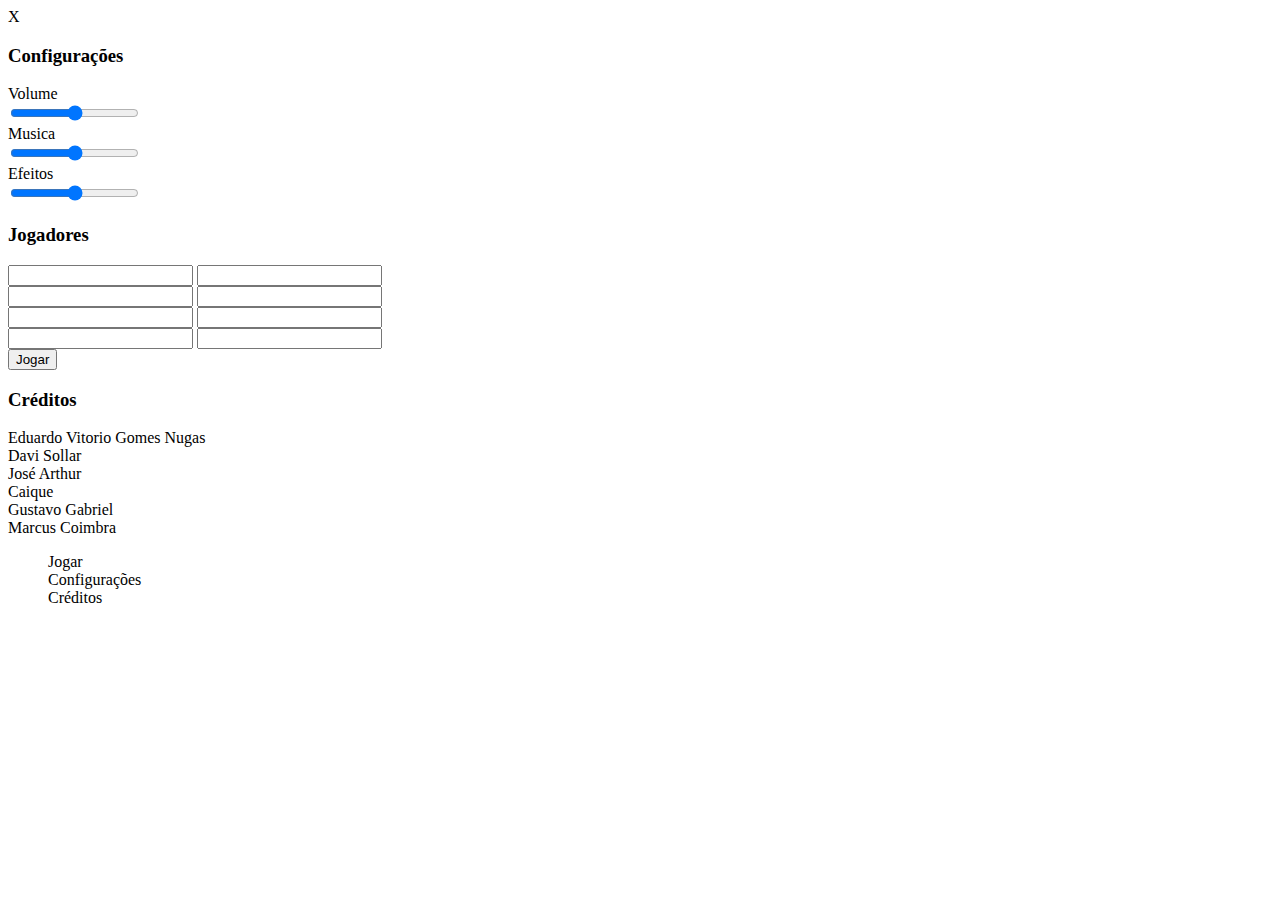
==== index.html @ e578f696 "Add files via upload" ====
<!DOCTYPE html>
<html lang="en">
  <head>
    <meta charset="UTF-8" />
    <meta http-equiv="X-UA-Compatible" content="IE=edge" />
    <meta name="viewport" content="width=device-width, initial-scale=1.0" />
    <link rel="preconnect" href="https://fonts.googleapis.com" />
    <link rel="preconnect" href="https://fonts.gstatic.com" crossorigin />
    <link
      href="https://fonts.googleapis.com/css2?family=Montserrat&family=Pacifico&display=swap"
      rel="stylesheet" />
    <link rel="stylesheet" href="./css/menu.css" />
    <link rel="stylesheet" href="./css/overlay.css" />
    <link rel="stylesheet" href="./css/globals.css" />
    <title>Clitoris Adventure</title>
    <!-- Só temos um html para que possamos passar parametros do js entre "abas" e para que seja mais fluido -->
  </head>
  <body>
    <audio id="music" src="./audios/audios_lobby-classic-game.mp3" loop></audio>
    <audio
      preload
      id="dadoRolando"
      src="./audios/audios_dado-rolando.mp3"
      type="audio/mpeg"></audio>
    <audio id="music" src="./audios/audios_lobby-classic-game.mp3" loop></audio>

    <div class="overlay">
      <span class="close">X</span>

      <!-- Configurações de som -->
      <div class="settings">
        <h3 class="title">Configurações</h3>
        <div class="form">
          <div class="box">
            <div class="info">Volume</div>
            <div class="input">
              <input
                type="range"
                name="general"
                onchange="changeSongsValue(this)" />
            </div>
          </div>
          <div class="box">
            <div class="info">Musica</div>
            <div class="input">
              <input
                type="range"
                name="song"
                onchange="changeSongsValue(this)" />
            </div>
          </div>
          <div class="box">
            <div class="info">Efeitos</div>
            <div class="input">
              <input
                type="range"
                name="effects"
                onchange="changeSongsValue(this)" />
            </div>
          </div>
        </div>
      </div>
      <!-- Quantidade de jogadores -->
      <div class="players">
        <h3 class="title">Jogadores</h3>
        <form class="form" method="GET" action="./game.html">
          <div class="box">
            <input type="text" class="info" value="" name="player0" />
            <input type="number" name="naipe" />
            <div class="input">
              <div class="selectIcon"><div class="icons"></div></div>
            </div>
          </div>
          <div class="box">
            <input type="text" class="info" value="" name="player1" />
            <input type="number" name="naipe" />
            <div class="input">
              <div class="selectIcon"><div class="icons"></div></div>
            </div>
          </div>
          <div class="box">
            <input type="text" class="info" value="" name="player2" />
            <input type="number" name="naipe" />
            <div class="input">
              <div class="selectIcon"><div class="icons"></div></div>
            </div>
          </div>
          <div class="box">
            <input type="text" class="info" value="" name="player3" />
            <input type="number" name="naipe" />
            <div class="input">
              <div class="selectIcon"><div class="icons"></div></div>
            </div>
          </div>
          <div class="buttonHolder">
            <button type="submit">Jogar</button>
          </div>
        </form>
      </div>
      <div class="credit">
        <h3 class="title">Créditos</h3>

        <div class="form">
          <div class="name">Eduardo Vitorio Gomes Nugas</div>
          <div class="name">Davi Sollar</div>
          <div class="name">José Arthur</div>
          <div class="name">Caique</div>
          <div class="name">Gustavo Gabriel</div>
          <div class="name">Marcus Coimbra</div>
        </div>
      </div>
    </div>
    <div class="menuContainer">
      <div class="centerContainer">
        <menu class="menu">
          <div class="buttons" onclick="startGame()">Jogar</div>
          <div class="buttons" onclick="callOverlay('settings')">
            Configurações
          </div>
          <div class="buttons" onclick="callOverlay('credit')">Créditos</div>
        </menu>
      </div>
      <div class="copyright"></div>
    </div>

    <!-- / Menu start \ -->

    <script src="./js/overlay.js"></script>
    <script src="./js/logic/start.js"></script>
    <script src="./js/audio.js"></script>
    <script>
      updateRanges() //Mudando os valores da settings
    </script>
  </body>
</html>
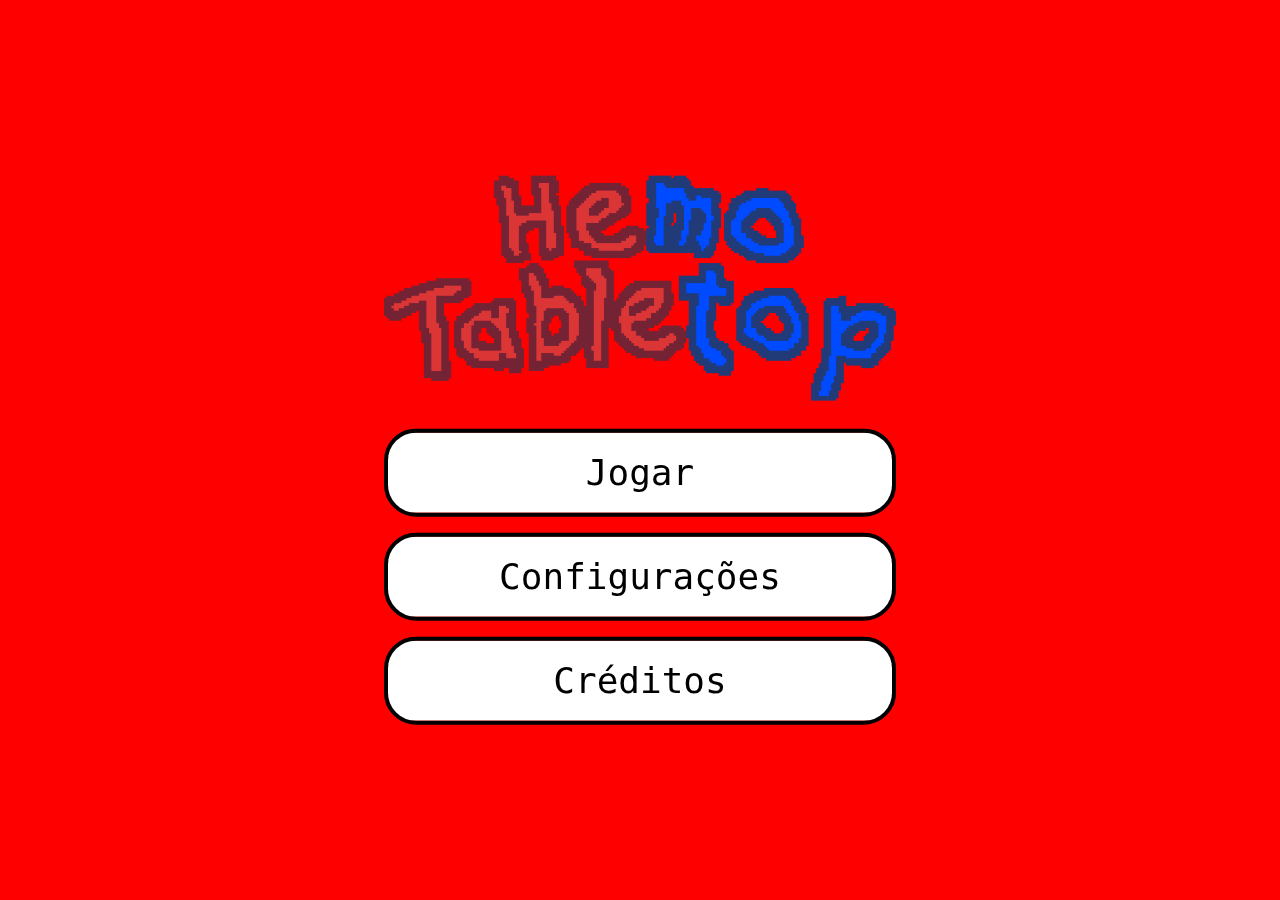
==== commit bf10b504: "progresso gigantesco" ====
--- a/index.html
+++ b/index.html
@@ -4,6 +4,8 @@
     <meta charset="UTF-8" />
     <meta http-equiv="X-UA-Compatible" content="IE=edge" />
     <meta name="viewport" content="width=device-width, initial-scale=1.0" />
+    <link rel="shortcut icon" href="/imgs/favicon.ico" type="image/x-icon">
+    <link rel="icon" href="/imgs/favicon.ico" type="image/x-icon">
     <link rel="preconnect" href="https://fonts.googleapis.com" />
     <link rel="preconnect" href="https://fonts.gstatic.com" crossorigin />
     <link
@@ -12,17 +14,16 @@
     <link rel="stylesheet" href="./css/menu.css" />
     <link rel="stylesheet" href="./css/overlay.css" />
     <link rel="stylesheet" href="./css/globals.css" />
-    <title>Clitoris Adventure</title>
+    <title>HemoTableTop</title>
     <!-- Só temos um html para que possamos passar parametros do js entre "abas" e para que seja mais fluido -->
   </head>
   <body>
-    <audio id="music" src="./audios/audios_lobby-classic-game.mp3" loop></audio>
+    <audio id="music" autoplay loop src="audios\menu.mp3" display="none" style="width: 0%;"></audio>
     <audio
       preload
       id="dadoRolando"
       src="./audios/audios_dado-rolando.mp3"
       type="audio/mpeg"></audio>
-    <audio id="music" src="./audios/audios_lobby-classic-game.mp3" loop></audio>
 
     <div class="overlay">
       <span class="close">X</span>
@@ -61,50 +62,14 @@
         </div>
       </div>
       <!-- Quantidade de jogadores -->
-      <div class="players">
-        <h3 class="title">Jogadores</h3>
-        <form class="form" method="GET" action="./game.html">
-          <div class="box">
-            <input type="text" class="info" value="" name="player0" />
-            <input type="number" name="naipe" />
-            <div class="input">
-              <div class="selectIcon"><div class="icons"></div></div>
-            </div>
-          </div>
-          <div class="box">
-            <input type="text" class="info" value="" name="player1" />
-            <input type="number" name="naipe" />
-            <div class="input">
-              <div class="selectIcon"><div class="icons"></div></div>
-            </div>
-          </div>
-          <div class="box">
-            <input type="text" class="info" value="" name="player2" />
-            <input type="number" name="naipe" />
-            <div class="input">
-              <div class="selectIcon"><div class="icons"></div></div>
-            </div>
-          </div>
-          <div class="box">
-            <input type="text" class="info" value="" name="player3" />
-            <input type="number" name="naipe" />
-            <div class="input">
-              <div class="selectIcon"><div class="icons"></div></div>
-            </div>
-          </div>
-          <div class="buttonHolder">
-            <button type="submit">Jogar</button>
-          </div>
-        </form>
-      </div>
       <div class="credit">
         <h3 class="title">Créditos</h3>
 
         <div class="form">
-          <div class="name">Eduardo Vitorio Gomes Nugas</div>
+          <div class="name">Eduardo Nugas</div>
           <div class="name">Davi Sollar</div>
           <div class="name">José Arthur</div>
-          <div class="name">Caique</div>
+          <div class="name">Caique André</div>
           <div class="name">Gustavo Gabriel</div>
           <div class="name">Marcus Coimbra</div>
         </div>
@@ -112,8 +77,11 @@
     </div>
     <div class="menuContainer">
       <div class="centerContainer">
+        <div class="title">
+          <img src="./imgs/title.png" alt="HemoTableTop" class="title" />
+        </div>
         <menu class="menu">
-          <div class="buttons" onclick="startGame()">Jogar</div>
+          <div class="buttons play" onclick="startGame()">Jogar</div>
           <div class="buttons" onclick="callOverlay('settings')">
             Configurações
           </div>
@@ -123,10 +91,13 @@
       <div class="copyright"></div>
     </div>
 
-    <!-- / Menu start \ -->
+    <video id="anim1">
+      <source src="animation/start.mp4" type="video/mp4">
+      Your browser does not support the video tag.
+    </video>
 
     <script src="./js/overlay.js"></script>
-    <script src="./js/logic/start.js"></script>
+    <script src="./js/start.js"></script>
     <script src="./js/audio.js"></script>
     <script>
       updateRanges() //Mudando os valores da settings
--- a/css/menu.css
+++ b/css/menu.css
@@ -0,0 +1,134 @@
+body {
+  background-color: rgb(255, 0, 0);
+}
+
+.title h1 {
+  font-family: "Pacifico", cursive;
+  color: #fc5e5b;
+  text-shadow: 2.5px 1px #b0302e;
+}
+
+.centerContainer {
+  position: fixed;
+  max-width: 40vw;
+  transform: translate(-50%, -50%);
+  top: 50%;
+  left: 50%;
+}
+@media (max-width: 39.9375em) {
+  .centerContainer {
+    max-width: 90vw;
+    width: 90vw;
+  }
+}
+.centerContainer .title {
+  width: 100%;
+  animation: rotate 6s cubic-bezier(0.445, 0.05, 0.55, 0.95) infinite;
+}
+@keyframes rotate {
+  0% {
+    transform: rotate(2deg);
+  }
+  50% {
+    transform: rotate(-2deg);
+  }
+  100% {
+    transform: rotate(2deg);
+  }
+}
+.centerContainer menu {
+  width: 100%;
+  margin-top: 1.5rem;
+}
+.centerContainer menu .buttons {
+  display: flex;
+  width: 100%;
+  height: 5.5rem;
+  border: 0.3rem black solid;
+  background: linear-gradient(to bottom right, white, white);
+  border-radius: 2rem;
+  justify-content: center;
+  align-items: center;
+  font-family: monospace;
+  color: black;
+  font-size: 2.25rem;
+  cursor: pointer;
+  transition: cubic-bezier(0.175, 0.885, 0.32, 1.275) 0.4s all;
+  padding-inline: 2rem;
+}
+.centerContainer menu .buttons:hover {
+  background: linear-gradient(to top left, #b5b5b2, #b5b5b2);
+  font-size: 2.5rem;
+  transform: rotate(-1deg);
+}
+.centerContainer menu .buttons:not(:last-child) {
+  margin-bottom: 1rem;
+}
+
+.players input[type=text] {
+  outline: none;
+  background-color: transparent;
+  border: 2px solid #f2f2f2;
+  padding: 0.5rem 1rem;
+  border-radius: 50px;
+  font-size: 1.25rem;
+  color: #f2f2f2;
+  font-family: "Montserrat", sans-serif;
+}
+.players input[type=number] {
+  display: none;
+}
+.players .buttonHolder {
+  display: flex;
+  width: 100%;
+  align-items: center;
+  justify-content: center;
+}
+.players .buttonHolder button {
+  width: 80%;
+  outline: none;
+  height: 3.75rem;
+  font-size: 2rem;
+  border: 2px solid #b0302e;
+  color: #f2f2f2;
+  font-family: "Pacifico", cursive;
+  border-radius: 50px;
+  cursor: pointer;
+  background-color: #00b339;
+  transition: cubic-bezier(0.175, 0.885, 0.32, 1.275) 0.2s all;
+}
+.players .buttonHolder button:hover {
+  transform: scale(1.05);
+}
+.players .icons span {
+  cursor: pointer;
+  font-size: 3rem;
+}
+.players .icons span:not(:last-child) {
+  margin-right: 0.25rem;
+}
+.players .icons .selected {
+  opacity: 1;
+}
+.players .icons .selected:nth-child(even) {
+  color: red;
+}
+.players .icons .selected:nth-child(odd) {
+  color: black;
+}
+.players .disabled {
+  opacity: 0.6;
+}
+
+.credit {
+  text-align: center;
+  color: #f2f2f2;
+}
+.credit .name {
+  font-family: "Time News Roman";
+  font-size: 33px;
+}
+.credit .name:not(:last-child) {
+  margin-bottom: 1rem;
+  border-bottom: 1px solid #f2f2f2;
+}/*# sourceMappingURL=menu.css.map */
--- a/css/overlay.css
+++ b/css/overlay.css
@@ -0,0 +1,163 @@
+.overlay {
+  visibility: hidden;
+  position: fixed;
+  height: 85vh;
+  max-width: 60em;
+  width: 80vw;
+  transform: translate(-50%, -50%);
+  transform-origin: center center;
+  top: 50%;
+  left: 50%;
+  z-index: 50;
+  background-color: rgb(0, 179, 247);
+  border: 1rem solid #f2f2f2;
+  border-radius: 2rem;
+}
+@media (max-width: 39.9375em) {
+  .overlay {
+    max-width: 95vw;
+    width: 100%;
+  }
+}
+.overlay .close {
+  font-family: "Time News Roman", sans-serif;
+  font-size: 1.75rem;
+  font-weight: 600;
+  display: flex;
+  justify-content: center;
+  align-items: center;
+  position: absolute;
+  top: -2rem;
+  right: -2rem;
+  color: white;
+  background-color: #b5b5b2;
+  border: 0.35rem solid white;
+  border-radius: 50px;
+  height: 4.5rem;
+  width: 4.5rem;
+  cursor: pointer;
+}
+.overlay .close:hover {
+  transform: scale(1.05);
+}
+.overlay .title {
+  font-size: 4rem;
+  color: white;
+  font-family: "Time News Roman";
+  letter-spacing: 0.5rem;
+  text-align: center;
+  padding: 1rem;
+}
+.overlay .form {
+  border-top: 1px solid white;
+  font-family: "Time News Roman", sans-serif;
+  height: calc(85vh - 11rem);
+  overflow-y: scroll;
+}
+.overlay .form::-webkit-scrollbar {
+  width: 12px;
+  margin: 10px;
+}
+.overlay .form::-webkit-scrollbar-track {
+  background: none;
+  padding: 10px;
+}
+.overlay .form::-webkit-scrollbar-thumb {
+  background: rgba(255, 255, 255, 0.6);
+  border-radius: 50px;
+}
+.overlay .form::-webkit-scrollbar-thumb:hover {
+  background: rgba(255, 255, 255, 0.8);
+}
+.overlay .form::-webkit-scrollbar-thumb:window-inactive {
+  background: rgba(255, 255, 255, 0.4);
+}
+.overlay .form .box {
+  display: flex;
+  justify-content: space-between;
+  padding: 2rem 4rem 1rem 4rem;
+  font-size: 2rem;
+  color: white;
+  align-items: center;
+}
+@media (max-width: 39.9375em) {
+  .overlay .form .box {
+    padding: 2rem 1.5rem 1rem 1.5rem;
+  }
+}
+.overlay .form .box .info {
+  white-space: nowrap;
+}
+.overlay .form .box .input {
+  display: flex;
+  align-items: center;
+  width: 100%;
+  padding-left: 8vw;
+  justify-content: right;
+}
+.overlay .form .box .input input {
+  appearance: none;
+  max-width: 30vw;
+  width: 100%;
+  height: 0.25rem;
+  border-radius: 2rem;
+  outline: none;
+  opacity: 0.7;
+}
+.overlay .form .box .input input:hover {
+  opacity: 1;
+}
+.overlay .form .box .input input::-webkit-slider-thumb {
+  -webkit-appearance: none;
+  appearance: none;
+  width: 20px;
+  height: 20px;
+  border-radius: 50%;
+  background: #f2f2f2;
+  cursor: pointer;
+}
+
+.fade-in {
+  animation: fade-in 0.4s ease-in-out forwards;
+}
+
+.fade-out {
+  animation: fade-out 0.4s ease-in-out forwards;
+}
+
+#anim1 {
+  display: none;
+  width: 100%;
+  z-index: 9999; /* Adicione esta linha */
+}
+
+@keyframes fade-in {
+  from {
+    visibility: hidden;
+    transform: scale(0) translate(-50%, -50%);
+    opacity: 0;
+  }
+  1% {
+    visibility: visible;
+  }
+  to {
+    visibility: visible;
+    transform: scale(1) translate(-50%, -50%);
+    opacity: 1;
+  }
+}
+@keyframes fade-out {
+  from {
+    visibility: visible;
+    transform: scale(1) translate(-50%, -50%);
+    opacity: 1;
+  }
+  99% {
+    visibility: hidden;
+  }
+  to {
+    visibility: hidden;
+    transform: scale(0) translate(-50%, -50%);
+    opacity: 0;
+  }
+}/*# sourceMappingURL=overlay.css.map */--- a/css/globals.css
+++ b/css/globals.css
@@ -0,0 +1,5 @@
+* {
+  margin: 0;
+  padding: 0;
+  box-sizing: border-box;
+}/*# sourceMappingURL=globals.css.map */